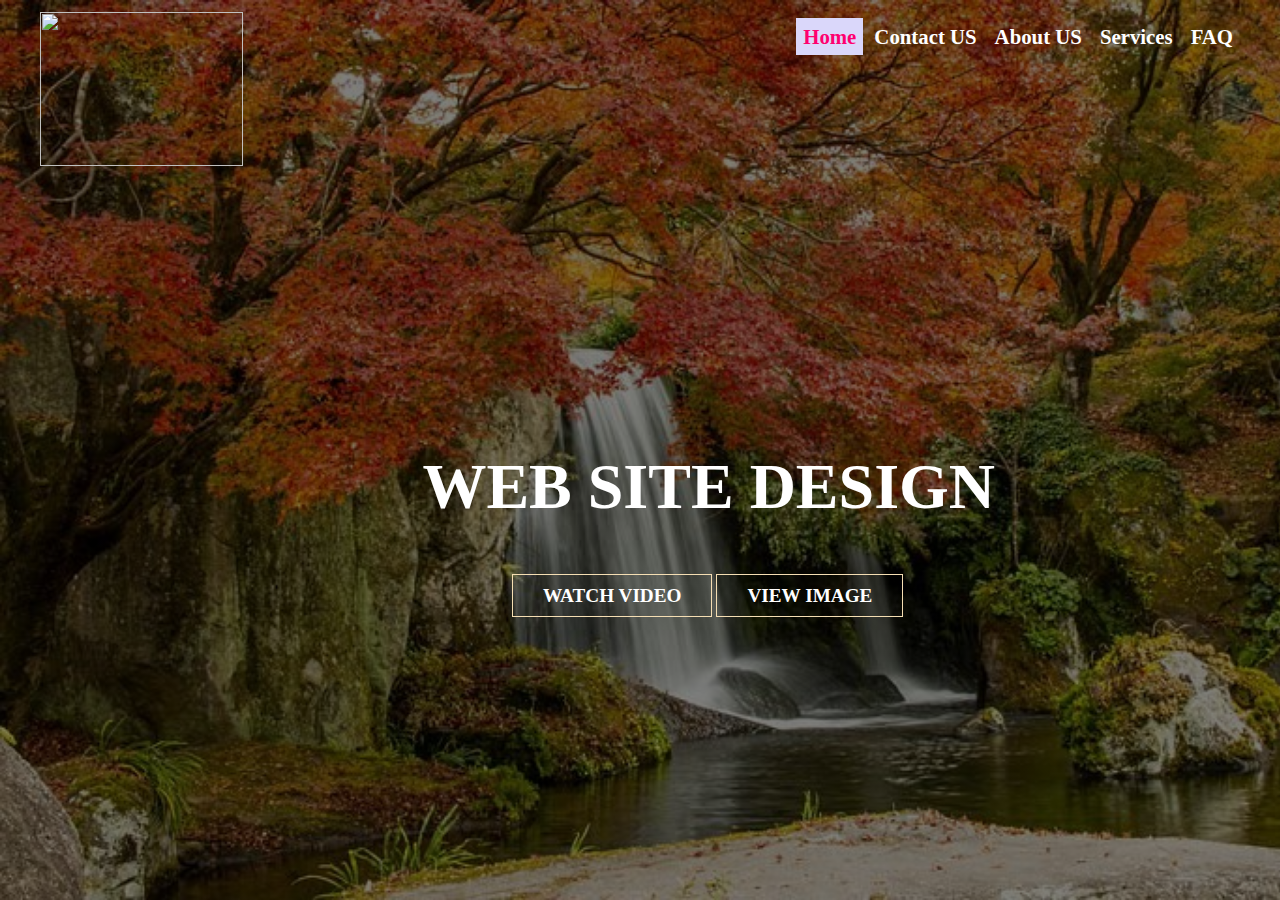
==== index.html @ 66191ddf "initial commit" ====
<!DOCTYPE html>
<html>
  <head>
    <title>Vedio</title>
    <link rel="stylesheet" type="text/css" href="index.css" />
  </head>
  <body>
    <header>
      <div id="main">
        <div class="logo"><img src="lo2.png" /></div>
        <ul>
          <li class="active"><a href="#">Home</a></li>
          <li><a href="#">Contact US</a></li>
          <li><a href="#">About US</a></li>
          <li><a href="#">Services</a></li>
          <li><a href="#">FAQ</a></li>
        </ul>
      </div>
      <div class="title">
        <h1>WEB SITE DESIGN</h1>
      </div>
      <div class="botton">
        <a href="#" class="btn">WATCH VIDEO</a>
        <a href="#" class="btn">VIEW IMAGE</a>
      </div>
    </header>
  </body>
</html>
---- index.css ----
* {
  margin: 0;
  padding: 0;
}
header {
  background-image: linear-gradient(rgba(0, 0, 0, 0.5), rgba(0, 0, 0, 0.5)),
    url(1.jpg);
  background-repeat: no-repeat;
  background-size: cover;
  height: 100vh;
}

ul {
  float: right;
  list-style-type: none;
  margin-top: 25px;
}
ul li {
  display: inline-block;
}
ul li a {
  text-decoration: none;
  color: white;
  font-size: 1.3rem;
  font-weight: bold;
  padding: 5px;
  transition: 0.6s ease;
  border: 2px solid transparent;
}

ul li a:hover {
  background-color: rgb(218, 215, 250);
  color: rgb(255, 0, 111);
}

ul li.active a {
  background-color: rgb(218, 215, 250);
  color: rgb(255, 0, 111);
}

.logo img {
  float: left;
  margin-top: 12px;
  width: 203px;
  height: 154px;
}
#main {
  max-width: 1200px;
  margin: auto;
}

.title {
  position: absolute;
  top: 50%;
  left: 33%;
  transform: translate(-50% -50%);
}
.title h1 {
  color: white;
  font-size: 4rem;
}

.botton {
  position: absolute;
  top: 65%;
  left: 40%;
  transform: translate(-50% -50%);
}

.btn {
  border: 1px solid wheat;
  padding: 10px 30px;
  color: white;
  text-decoration: none;
  font-weight: bold;
  font-size: 1.2rem;
  transition: 0.6s ease;
}
.btn:hover {
  background-color: rgb(218, 215, 250);
  color: rgb(255, 0, 111);
}
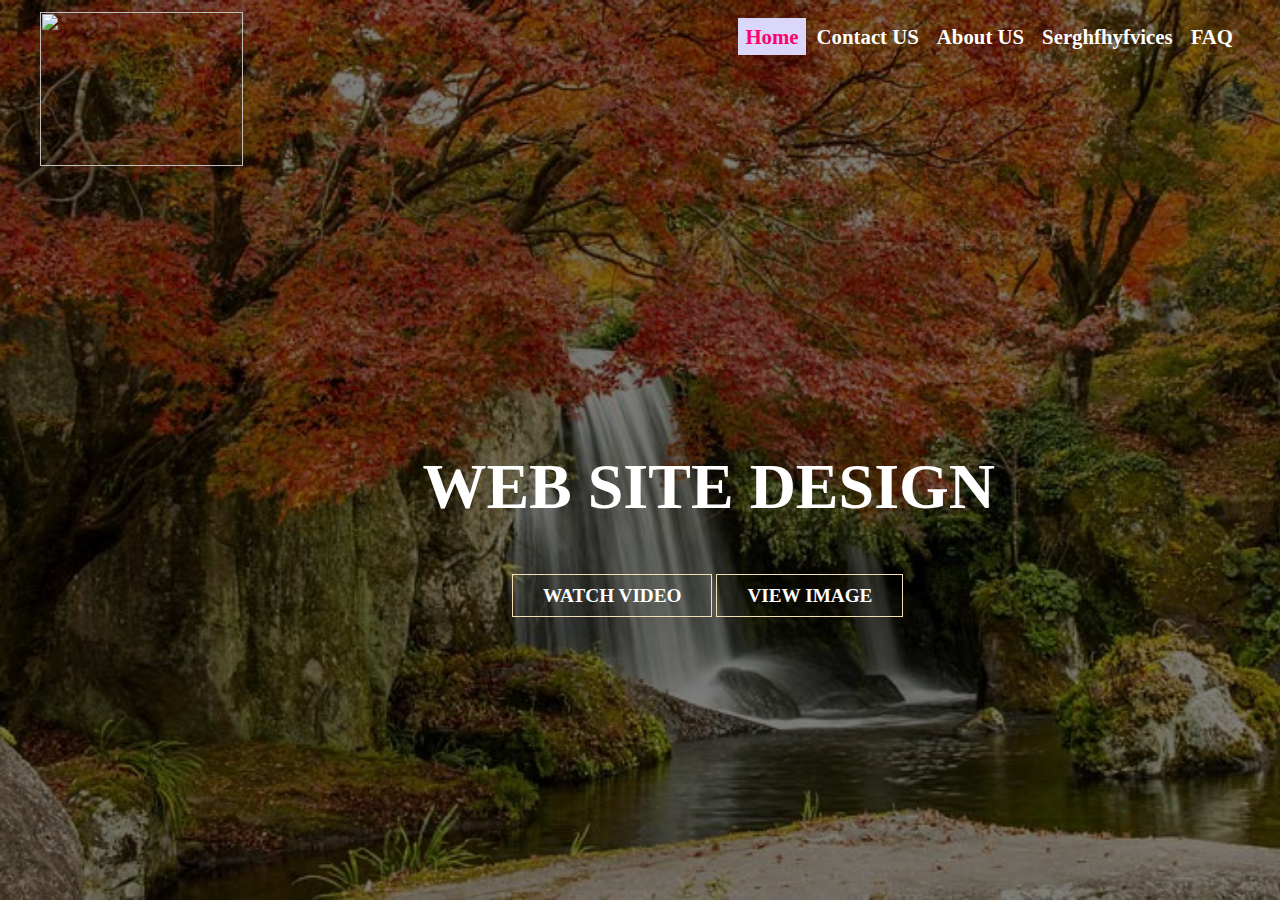
==== commit f3239e94: "some changing" ====
--- a/index.html
+++ b/index.html
@@ -1,28 +1,31 @@
 <!DOCTYPE html>
 <html>
-  <head>
-    <title>Vedio</title>
-    <link rel="stylesheet" type="text/css" href="index.css" />
-  </head>
-  <body>
-    <header>
-      <div id="main">
-        <div class="logo"><img src="lo2.png" /></div>
-        <ul>
-          <li class="active"><a href="#">Home</a></li>
-          <li><a href="#">Contact US</a></li>
-          <li><a href="#">About US</a></li>
-          <li><a href="#">Services</a></li>
-          <li><a href="#">FAQ</a></li>
-        </ul>
-      </div>
-      <div class="title">
-        <h1>WEB SITE DESIGN</h1>
-      </div>
-      <div class="botton">
-        <a href="#" class="btn">WATCH VIDEO</a>
-        <a href="#" class="btn">VIEW IMAGE</a>
-      </div>
-    </header>
-  </body>
-</html>
+
+<head>
+  <title>Vedio</title>
+  <link rel="stylesheet" type="text/css" href="index.css" />
+</head>
+
+<body>
+  <header>
+    <div id="main">
+      <div class="logo"><img src="lo2.png" /></div>
+      <ul>
+        <li class="active"><a href="#">Home</a></li>
+        <li><a href="#">Contact US</a></li>
+        <li><a href="#">About US</a></li>
+        <li><a href="#">Serghfhyfvices</a></li>
+        <li><a href="#">FAQ</a></li>
+      </ul>
+    </div>
+    <div class="title">
+      <h1>WEB SITE DESIGN</h1>
+    </div>
+    <div class="botton">
+      <a href="#" class="btn">WATCH VIDEO</a>
+      <a href="#" class="btn">VIEW IMAGE</a>
+    </div>
+  </header>
+</body>
+
+</html>